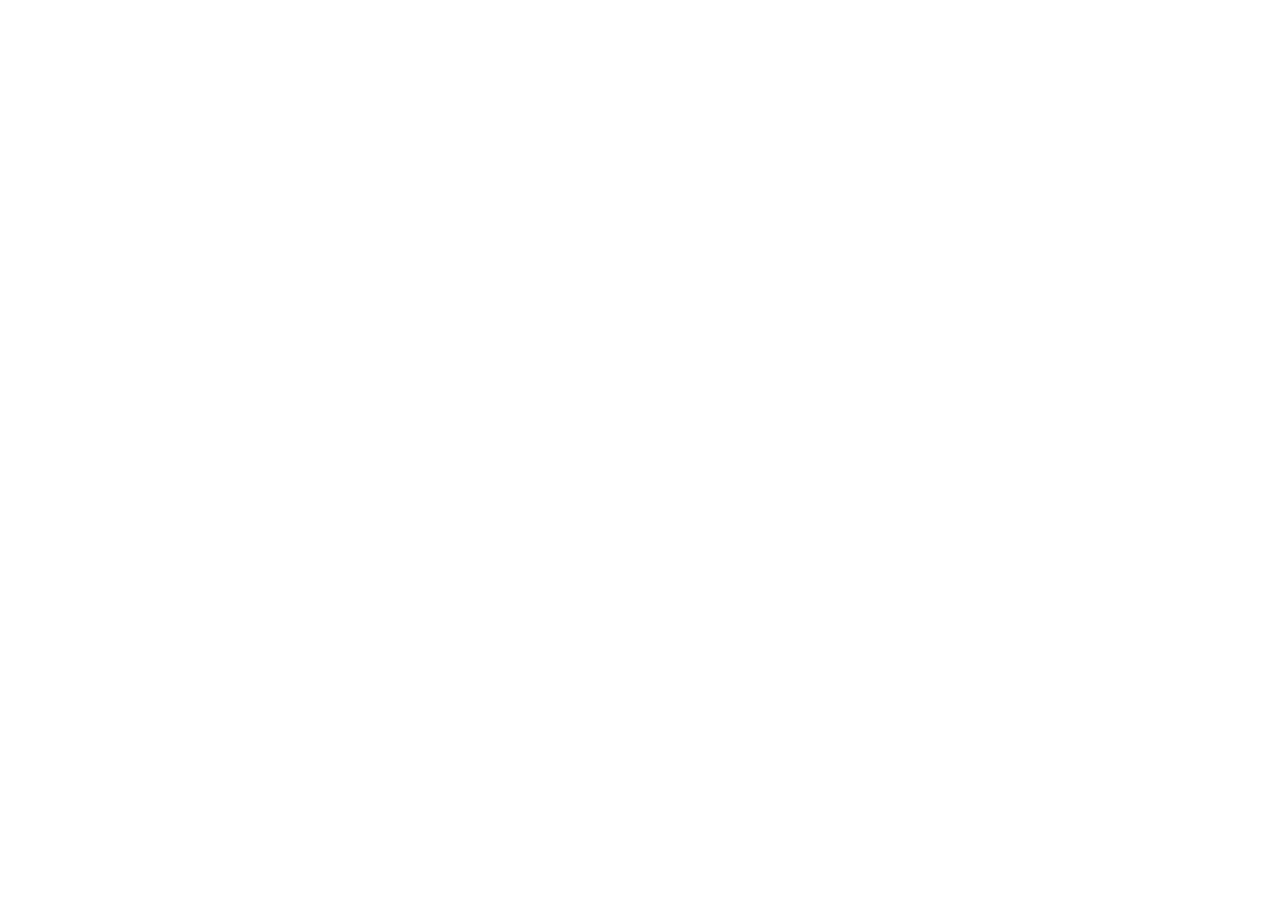
==== index.html @ 090a4630 "Deploying to gh-pages from @ IrinaV1/goit-js-hw-11@9a423e92b8d911dbe9a94c464764455f91af8885 🚀" ====
<!DOCTYPE html>
<html lang="en">

<head>
  <meta charset="UTF-8" />
  <link rel="icon" type="image/svg+xml" href="/goit-js-hw-11/favicon.svg" />
  <meta name="viewport" content="width=device-width, initial-scale=1.0" />
  <title>Vanilla App Template</title>
  <script type="module" crossorigin src="/goit-js-hw-11/index.js"></script>
  <link rel="stylesheet" crossorigin href="/goit-js-hw-11/assets/index-D8Btx21I.css">
</head>

<body>

</body>

</html>
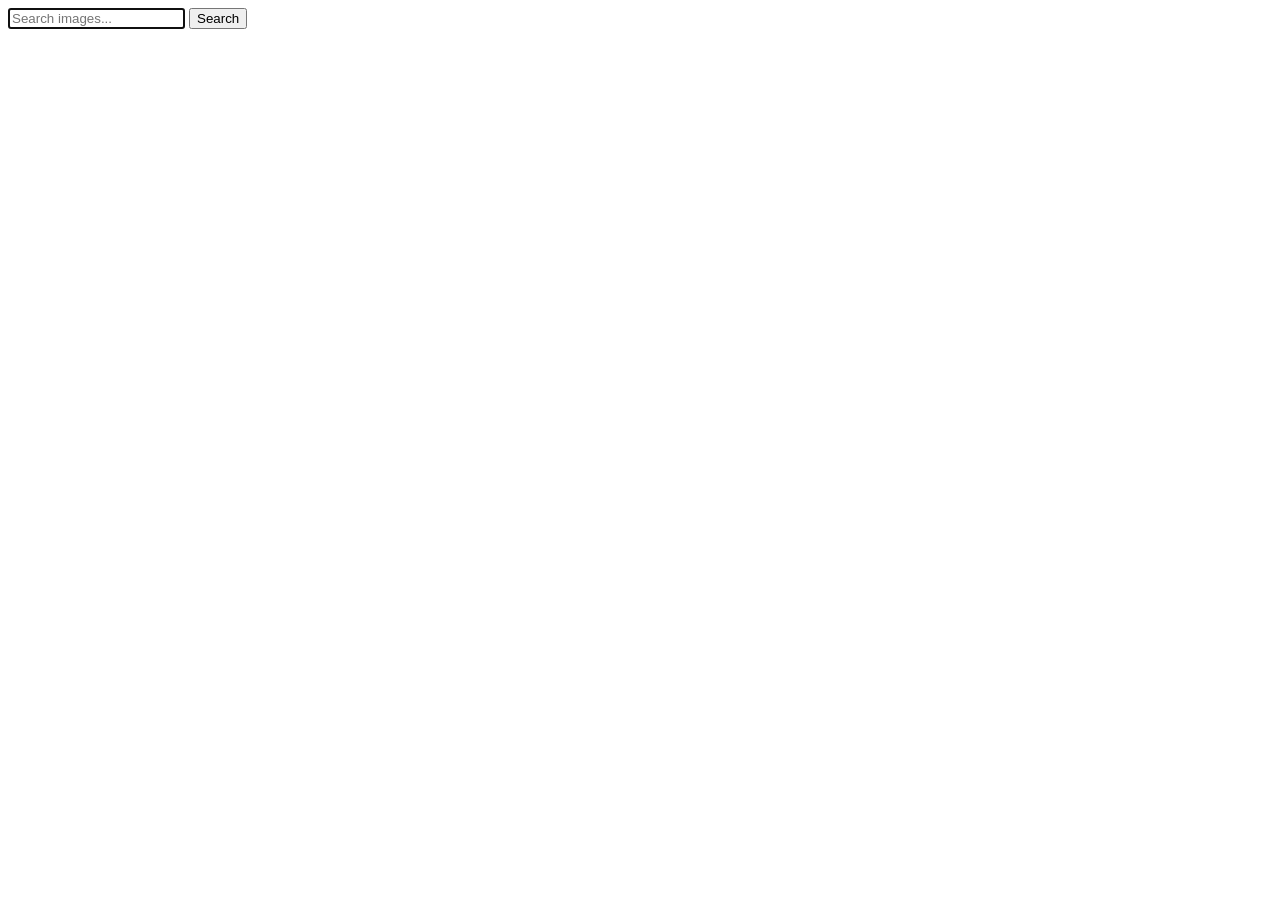
==== commit 1682ad81: "Deploying to gh-pages from @ IrinaV1/goit-js-hw-11@65cd47cc406d04b9918ba768ade052f476dec25e 🚀" ====
--- a/index.html
+++ b/index.html
@@ -7,11 +7,17 @@
   <meta name="viewport" content="width=device-width, initial-scale=1.0" />
   <title>Vanilla App Template</title>
   <script type="module" crossorigin src="/goit-js-hw-11/index.js"></script>
-  <link rel="stylesheet" crossorigin href="/goit-js-hw-11/assets/index-D8Btx21I.css">
+  <link rel="stylesheet" crossorigin href="/goit-js-hw-11/assets/index-B26zUAPj.css">
 </head>
 
 <body>
+  <div class="container">
+    <form class="feedback-form" autocomplete="off">
+      <input type="text" placeholder="Search images..." aria-label="text" name="text" autofocus />
 
+      <button type="submit">Search</button>
+    </form>
+  </div>
 </body>
 
 </html>
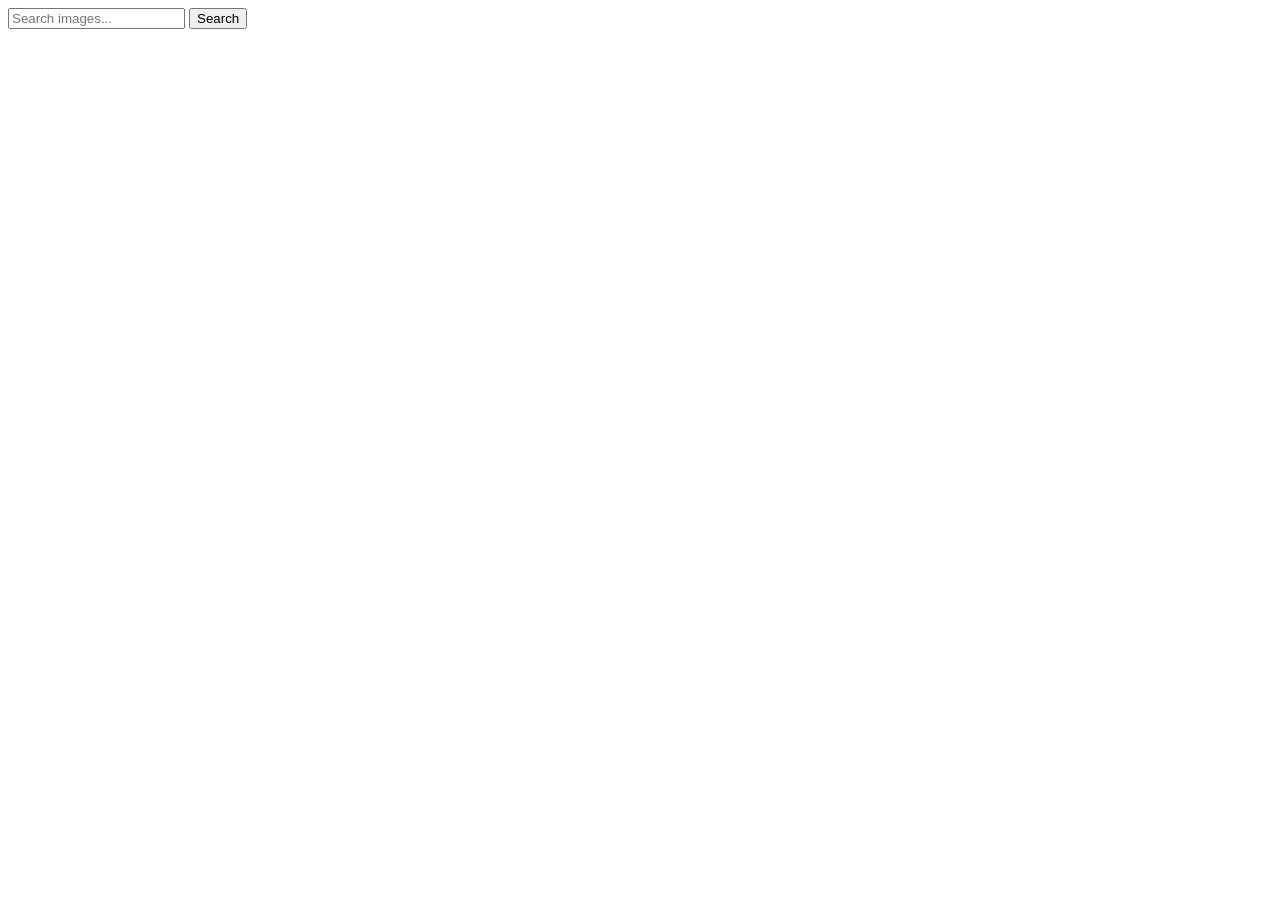
==== commit cb297cee: "Deploying to gh-pages from @ IrinaV1/goit-js-hw-11@3e845f088ce86914bed28e7820c8f96ab21e4d26 🚀" ====
--- a/index.html
+++ b/index.html
@@ -7,16 +7,21 @@
   <meta name="viewport" content="width=device-width, initial-scale=1.0" />
   <title>Vanilla App Template</title>
   <script type="module" crossorigin src="/goit-js-hw-11/index.js"></script>
-  <link rel="stylesheet" crossorigin href="/goit-js-hw-11/assets/index-B26zUAPj.css">
+  <link rel="modulepreload" crossorigin href="/goit-js-hw-11/assets/vendor-BeoYb5-b.js">
+  <link rel="stylesheet" crossorigin href="/goit-js-hw-11/assets/vendor-CWKLx11g.css">
+  <link rel="stylesheet" crossorigin href="/goit-js-hw-11/assets/index-BcJfa0mt.css">
 </head>
 
 <body>
   <div class="container">
-    <form class="feedback-form" autocomplete="off">
-      <input type="text" placeholder="Search images..." aria-label="text" name="text" autofocus />
-
+    <form class="form">
+      <label>
+        <input type="text" name="search-text" placeholder="Search images..." required />
+      </label>
       <button type="submit">Search</button>
     </form>
+
+    <ul class="gallery"></ul>
   </div>
 </body>
 
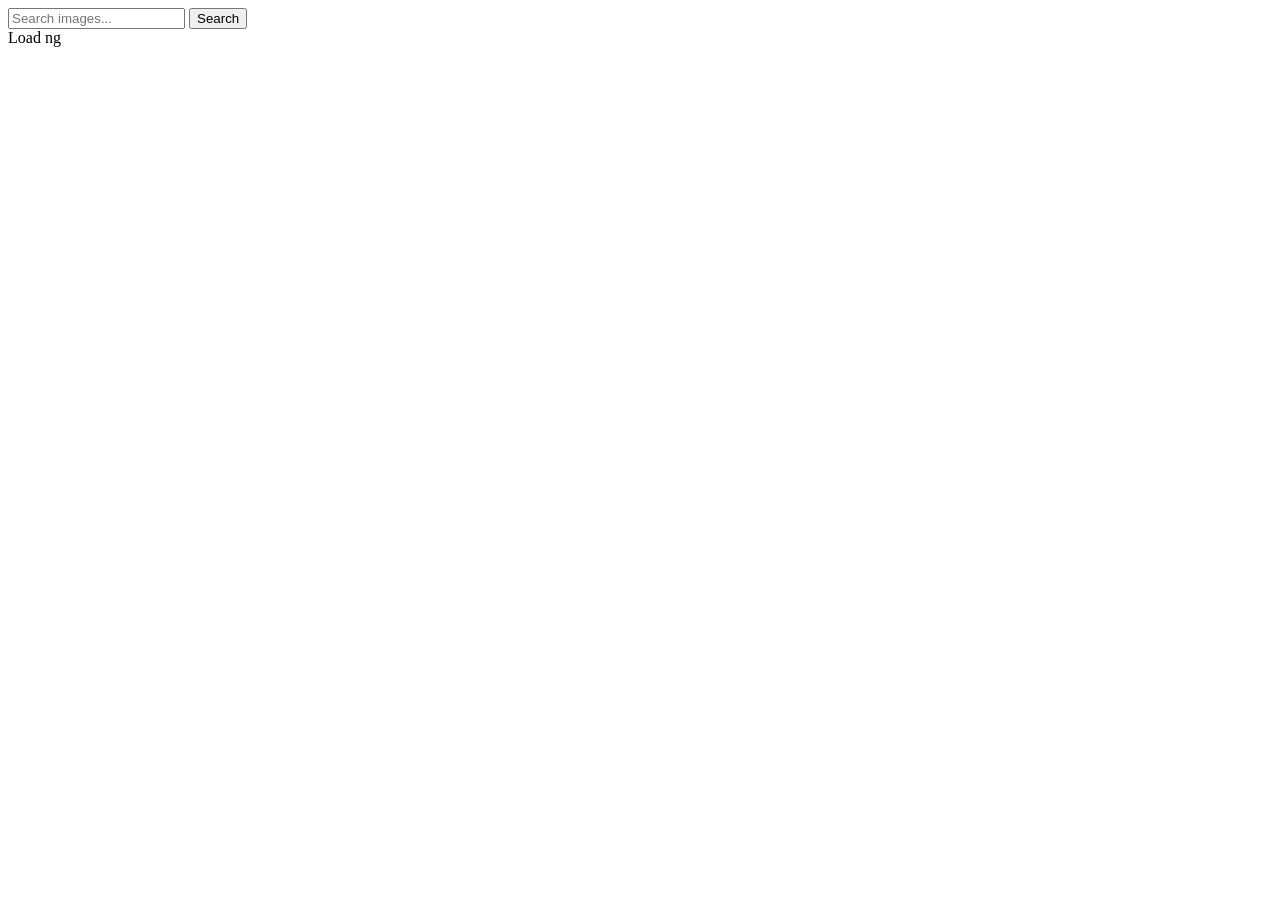
==== commit 4714f741: "Deploying to gh-pages from @ IrinaV1/goit-js-hw-11@8566137511dde9658801a1c790dd705d02118407 🚀" ====
--- a/index.html
+++ b/index.html
@@ -7,9 +7,9 @@
   <meta name="viewport" content="width=device-width, initial-scale=1.0" />
   <title>Vanilla App Template</title>
   <script type="module" crossorigin src="/goit-js-hw-11/index.js"></script>
-  <link rel="modulepreload" crossorigin href="/goit-js-hw-11/assets/vendor-BeoYb5-b.js">
-  <link rel="stylesheet" crossorigin href="/goit-js-hw-11/assets/vendor-CWKLx11g.css">
-  <link rel="stylesheet" crossorigin href="/goit-js-hw-11/assets/index-BcJfa0mt.css">
+  <link rel="modulepreload" crossorigin href="/goit-js-hw-11/assets/vendor-Do60_h77.js">
+  <link rel="stylesheet" crossorigin href="/goit-js-hw-11/assets/vendor-DumFYO8Z.css">
+  <link rel="stylesheet" crossorigin href="/goit-js-hw-11/assets/index-DLuyPf8D.css">
 </head>
 
 <body>
@@ -21,6 +21,10 @@
       <button type="submit">Search</button>
     </form>
 
+    <div class="loader-wrapper">
+      <span class="loader">Load&nbsp;ng</span>
+    </div>
+
     <ul class="gallery"></ul>
   </div>
 </body>
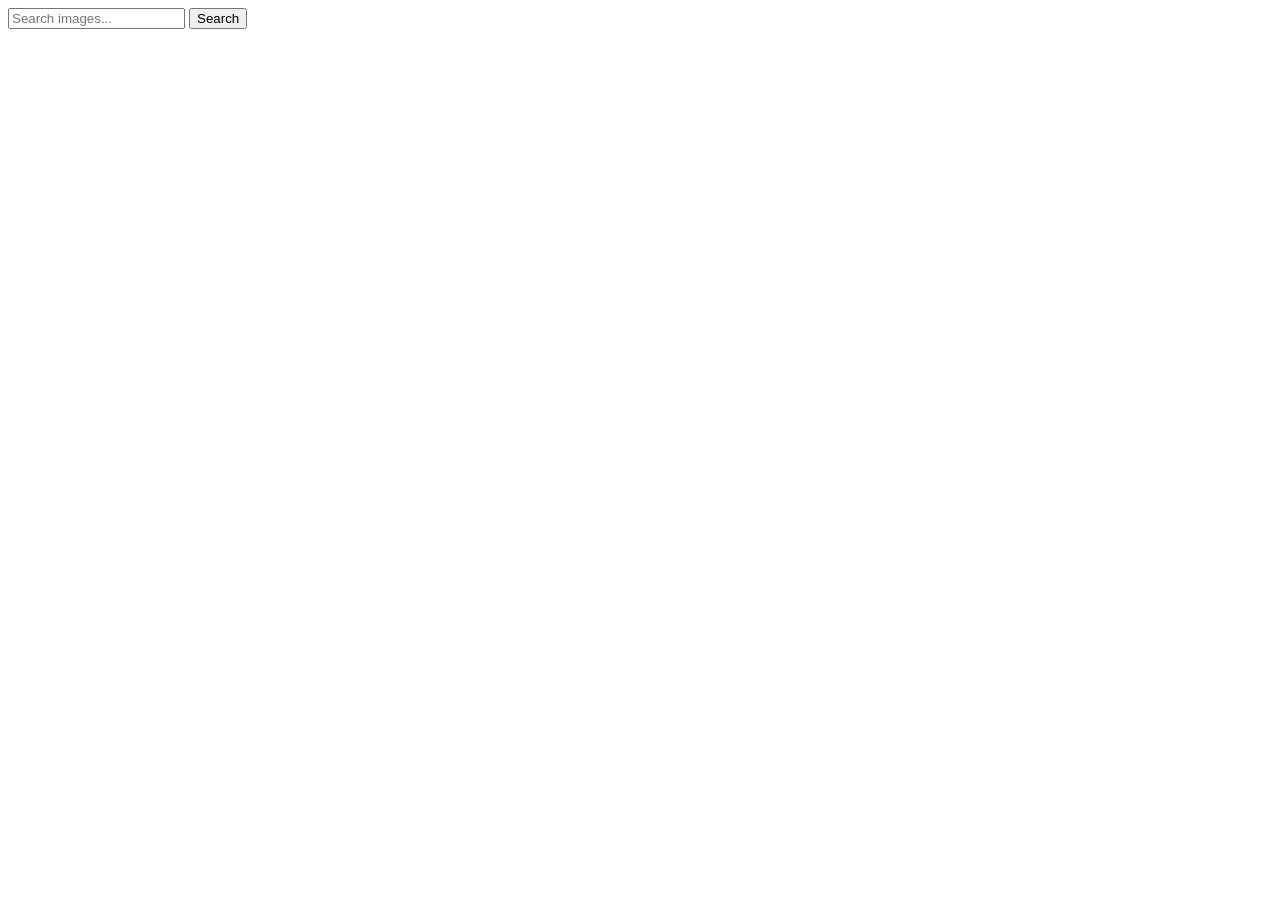
==== commit 570707aa: "Deploying to gh-pages from @ IrinaV1/goit-js-hw-11@7493bda49f81337673a35317f898b11ea5e05ab8 🚀" ====
--- a/index.html
+++ b/index.html
@@ -9,7 +9,7 @@
   <script type="module" crossorigin src="/goit-js-hw-11/index.js"></script>
   <link rel="modulepreload" crossorigin href="/goit-js-hw-11/assets/vendor-Do60_h77.js">
   <link rel="stylesheet" crossorigin href="/goit-js-hw-11/assets/vendor-DumFYO8Z.css">
-  <link rel="stylesheet" crossorigin href="/goit-js-hw-11/assets/index-DLuyPf8D.css">
+  <link rel="stylesheet" crossorigin href="/goit-js-hw-11/assets/index-B9aWj-bf.css">
 </head>
 
 <body>
@@ -21,9 +21,8 @@
       <button type="submit">Search</button>
     </form>
 
-    <div class="loader-wrapper">
-      <span class="loader">Load&nbsp;ng</span>
-    </div>
+    <span class="loader"></span>
+
 
     <ul class="gallery"></ul>
   </div>
